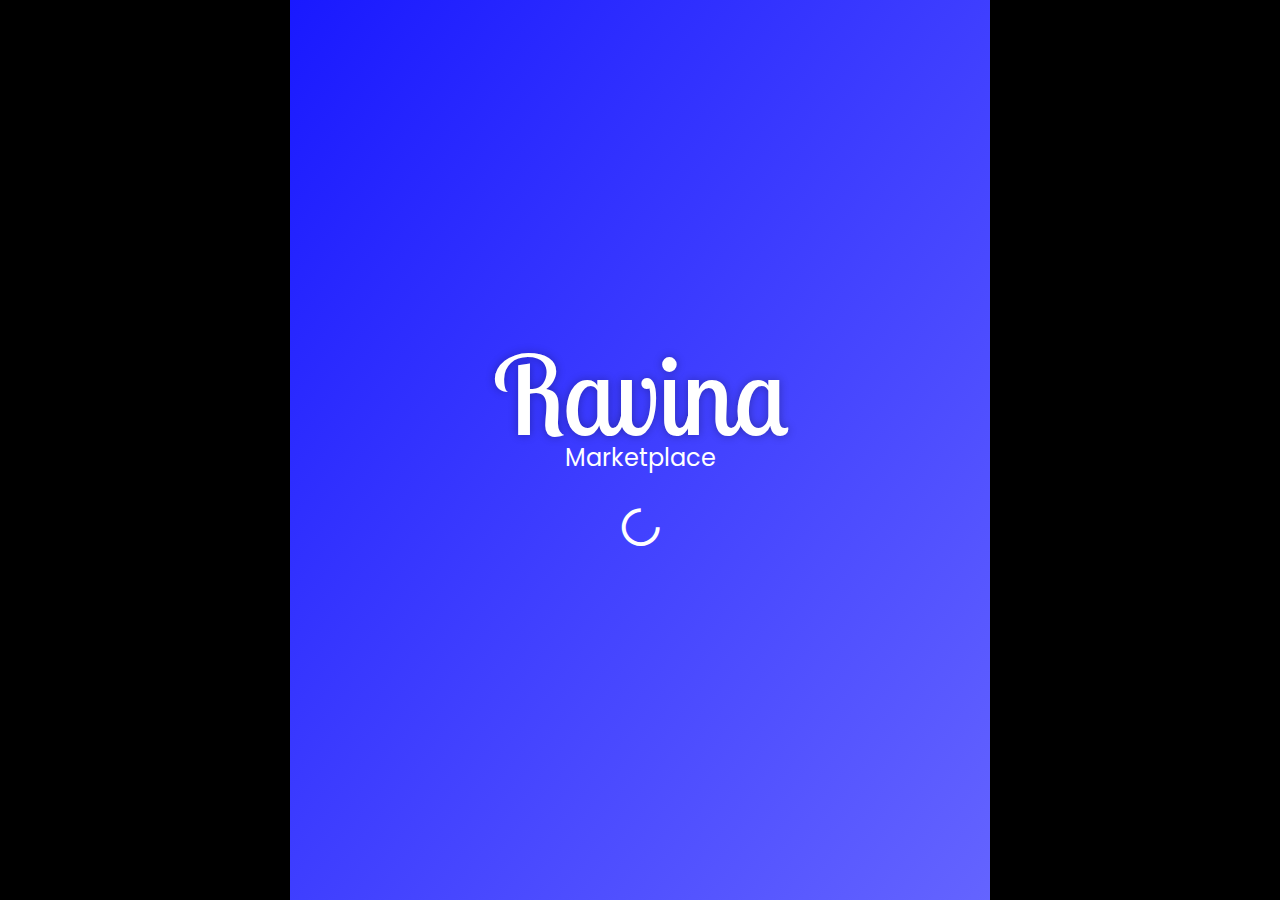
==== index.html @ 2057428f "testando posição do loader" ====
<!DOCTYPE html>
<html lang="pt-br">
<head>
    <meta charset="UTF-8">
    <meta name="viewport" content="width=device-width, initial-scale=1.0">
    <title>Ravina Marketplace</title>
    <link rel="stylesheet" href="css/all.css">
    <link rel="stylesheet" href="css/index.css">
    <link href='https://unpkg.com/boxicons@2.1.4/css/boxicons.min.css' rel='stylesheet'> <!-- Boxicons -->
</head>
<body>
    
    <div id="interface">
        <div id="logo"><span class="title">Ravina</span> <span class="subtitle">Marketplace</span></div>
        <i id="loader" class='bx bx-loader-alt bx-spin' ></i>
    </div>

    <script src="index.js"></script>
</body>
</html>
---- css/all.css ----
@import url('https://fonts.googleapis.com/css2?family=Poppins:wght@100;400;700&display=swap');
@import url('https://fonts.googleapis.com/css2?family=Lobster+Two:wght@700&display=swap');

* {
    font-family: 'Poppins', sans-serif;
    box-sizing: border-box;
}
body {
    margin: 0;
    display: flex;
    justify-content: center;
    align-items: center;
    background-color: black;
}
#interface {
    width: 100svw;
    max-width: 700px;
    height: 100svh;
    background-color: white;
    display: flex;
    flex-direction: column;
    justify-content: center;
    align-items: center;
}
---- css/index.css ----
#interface {
    background-image: linear-gradient(to right bottom, rgb(25, 25, 255), rgb(100, 100, 255));
    gap: 30px;
    color: white;
}
#logo {
    border-radius: 15px;
    display: flex;
    flex-direction: column;
    justify-content: center;
    align-items: center;
}
#logo .title {
    font-family: 'Lobster Two', cursive;
    font-size: 82pt;
    line-height: 90px;
    text-shadow: 0 0 10px rgb(0, 0, 0, 0.3);
}
#logo .subtitle {
    font-size: 18pt;
}
#loader {
    font-size: 34pt;
}
#footer {
    position: absolute;
    bottom: 30px;
    font-size: 34pt;
}
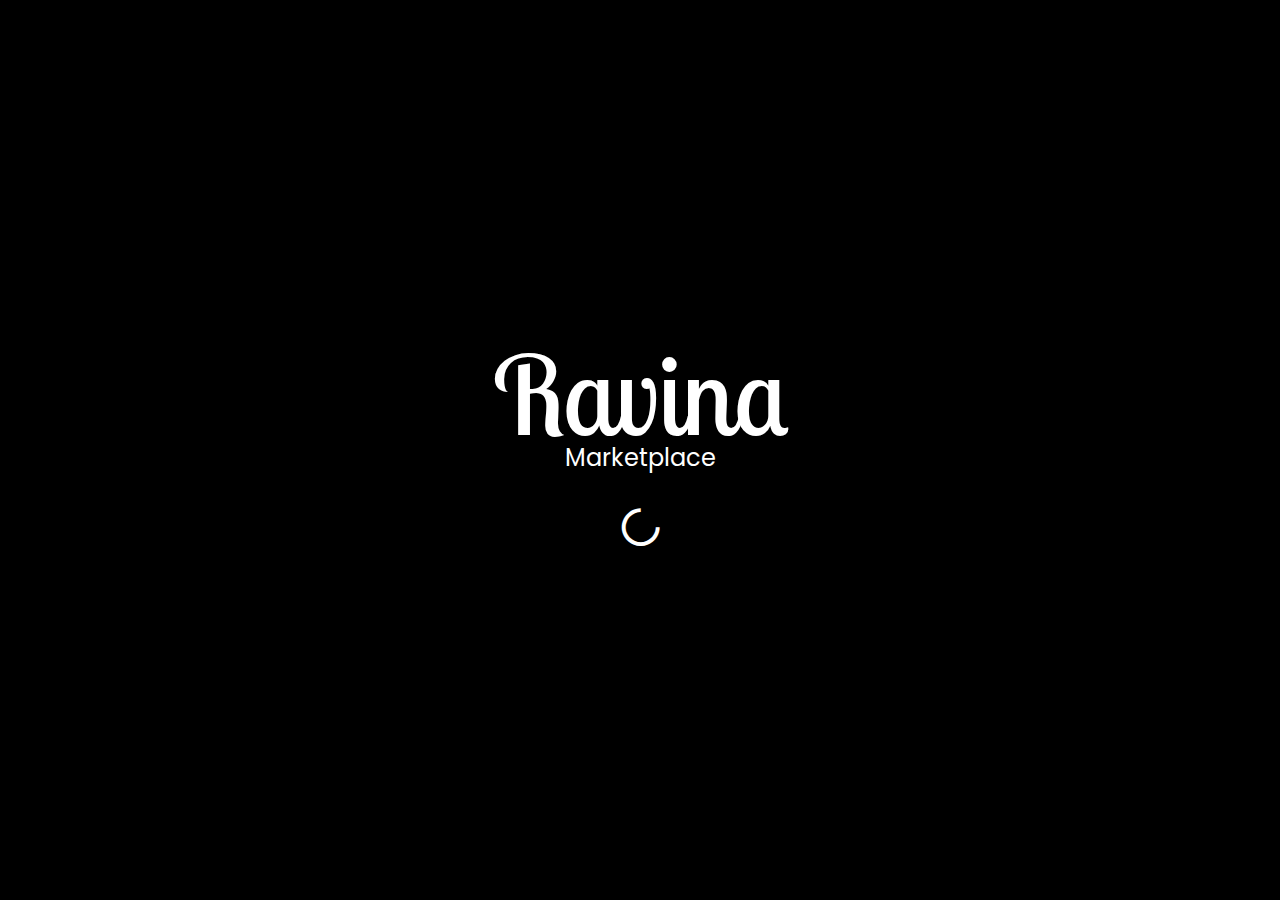
==== commit 0ad80f51: "testando novo loading" ====
--- a/index.html
+++ b/index.html
@@ -1,7 +1,8 @@
 <!DOCTYPE html>
-<html lang="pt-br">
+<html lang="pt-BR">
 <head>
     <meta charset="UTF-8">
+    <meta name="google" content="notranslate">
     <meta name="viewport" content="width=device-width, initial-scale=1.0">
     <title>Ravina Marketplace</title>
     <link rel="stylesheet" href="css/all.css">
@@ -13,8 +14,11 @@
     <div id="interface">
         <div id="logo"><span class="title">Ravina</span> <span class="subtitle">Marketplace</span></div>
         <i id="loader" class='bx bx-loader-alt bx-spin' ></i>
+        <i id="check" class='bx bx-check bx-tada' ></i>
+
+        <div id="backLoader"></div>
     </div>
 
-    <script src="index.js"></script>
+    <script src="js/index.js"></script>
 </body>
 </html>--- a/css/index.css
+++ b/css/index.css
@@ -1,7 +1,9 @@
 #interface {
-    background-image: linear-gradient(to right bottom, rgb(25, 25, 255), rgb(100, 100, 255));
+    background-color: black;
     gap: 30px;
     color: white;
+    overflow: hidden;
+    position: relative;
 }
 #logo {
     border-radius: 15px;
@@ -9,6 +11,7 @@
     flex-direction: column;
     justify-content: center;
     align-items: center;
+    z-index: 1;
 }
 #logo .title {
     font-family: 'Lobster Two', cursive;
@@ -19,11 +22,27 @@
 #logo .subtitle {
     font-size: 18pt;
 }
-#loader {
+#loader, #check {
     font-size: 34pt;
+    z-index: 1;
 }
-#footer {
+#check {
+    display: none;
+}
+#backLoader {
+    background-image: linear-gradient(to right bottom, rgb(25, 25, 255), rgb(100, 100, 255));
     position: absolute;
-    bottom: 30px;
-    font-size: 34pt;
+    width: 100%;
+    height: 100%;
+    top: 100%;
+    left: 0;
+    animation: getUp 3s ease forwards;
 }
+@keyframes getUp {
+    0% {top: 100%}
+    20% {top: 70%}
+    50% {top: 70%}
+    70% {top: 40%}
+    90% {top: 30%}
+    100% {top: 0%}
+}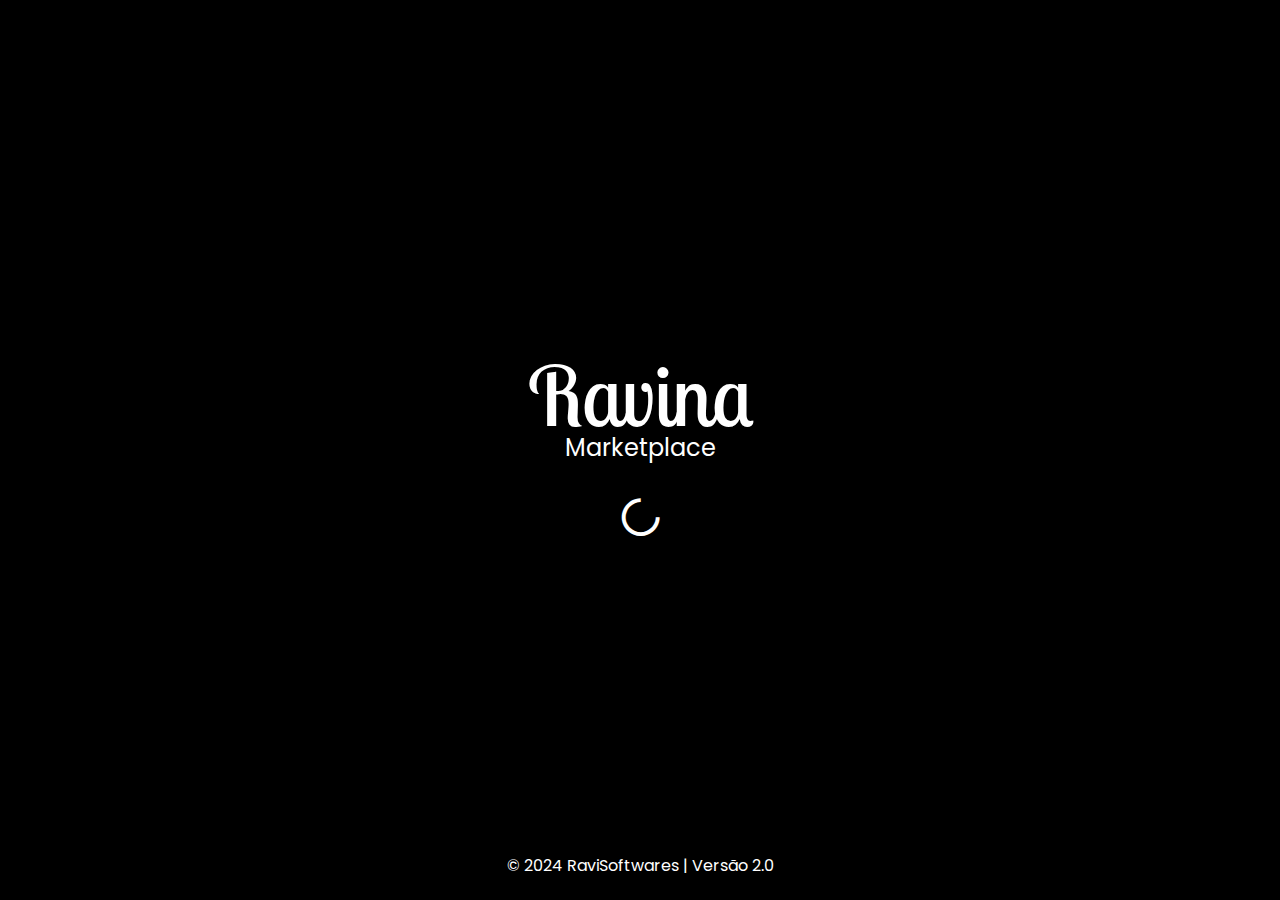
==== commit d6d88af1: "add version no footer" ====
--- a/index.html
+++ b/index.html
@@ -4,7 +4,7 @@
     <meta charset="UTF-8">
     <meta name="google" content="notranslate">
     <meta name="viewport" content="width=device-width, initial-scale=1.0">
-    <title>Ravina Marketplace</title>
+    <title>Ravina Mktplace</title>
     <link rel="stylesheet" href="css/all.css">
     <link rel="stylesheet" href="css/index.css">
     <link href='https://unpkg.com/boxicons@2.1.4/css/boxicons.min.css' rel='stylesheet'> <!-- Boxicons -->
@@ -15,6 +15,7 @@
         <div id="logo"><span class="title">Ravina</span> <span class="subtitle">Marketplace</span></div>
         <i id="loader" class='bx bx-loader-alt bx-spin' ></i>
         <i id="check" class='bx bx-check bx-tada' ></i>
+        <div id="version">© 2024 RaviSoftwares | Versão 2.0</div>
 
         <div id="backLoader"></div>
     </div>
--- a/css/index.css
+++ b/css/index.css
@@ -12,11 +12,12 @@
     justify-content: center;
     align-items: center;
     z-index: 1;
+    animation: fade 5s ease forwards;
 }
 #logo .title {
     font-family: 'Lobster Two', cursive;
-    font-size: 82pt;
-    line-height: 90px;
+    font-size: 62pt;
+    line-height: 70px;
     text-shadow: 0 0 10px rgb(0, 0, 0, 0.3);
 }
 #logo .subtitle {
@@ -29,6 +30,22 @@
 #check {
     display: none;
 }
+#version {
+    position: absolute;
+    bottom: 10px;
+    left: 50%;
+    transform: translate(-50%, -50%);
+    z-index: 1;
+    animation: fade2 5s ease forwards;
+    width: 100%;
+    text-align: center;
+}
+#logo .title {
+    font-family: 'Lobster Two', cursive;
+    font-size: 62pt;
+    line-height: 70px;
+    text-shadow: 0 0 10px rgb(0, 0, 0, 0.3);
+}
 #backLoader {
     background-image: linear-gradient(to right bottom, rgb(25, 25, 255), rgb(100, 100, 255));
     position: absolute;
@@ -36,13 +53,20 @@
     height: 100%;
     top: 100%;
     left: 0;
-    animation: getUp 3s ease forwards;
+    animation: getUp 5s ease forwards;
 }
 @keyframes getUp {
     0% {top: 100%}
-    20% {top: 70%}
-    50% {top: 70%}
-    70% {top: 40%}
-    90% {top: 30%}
+    30% {top: 100%}
     100% {top: 0%}
+}
+@keyframes fade {
+    0% {color: rgb(100, 100, 255)}
+    30% {color: rgb(100, 100, 255)}
+    100% {color: white}
+}
+@keyframes fade2 {
+    0% {opacity: 0}
+    30% {opacity: 0}
+    100% {opacity: 1}
 }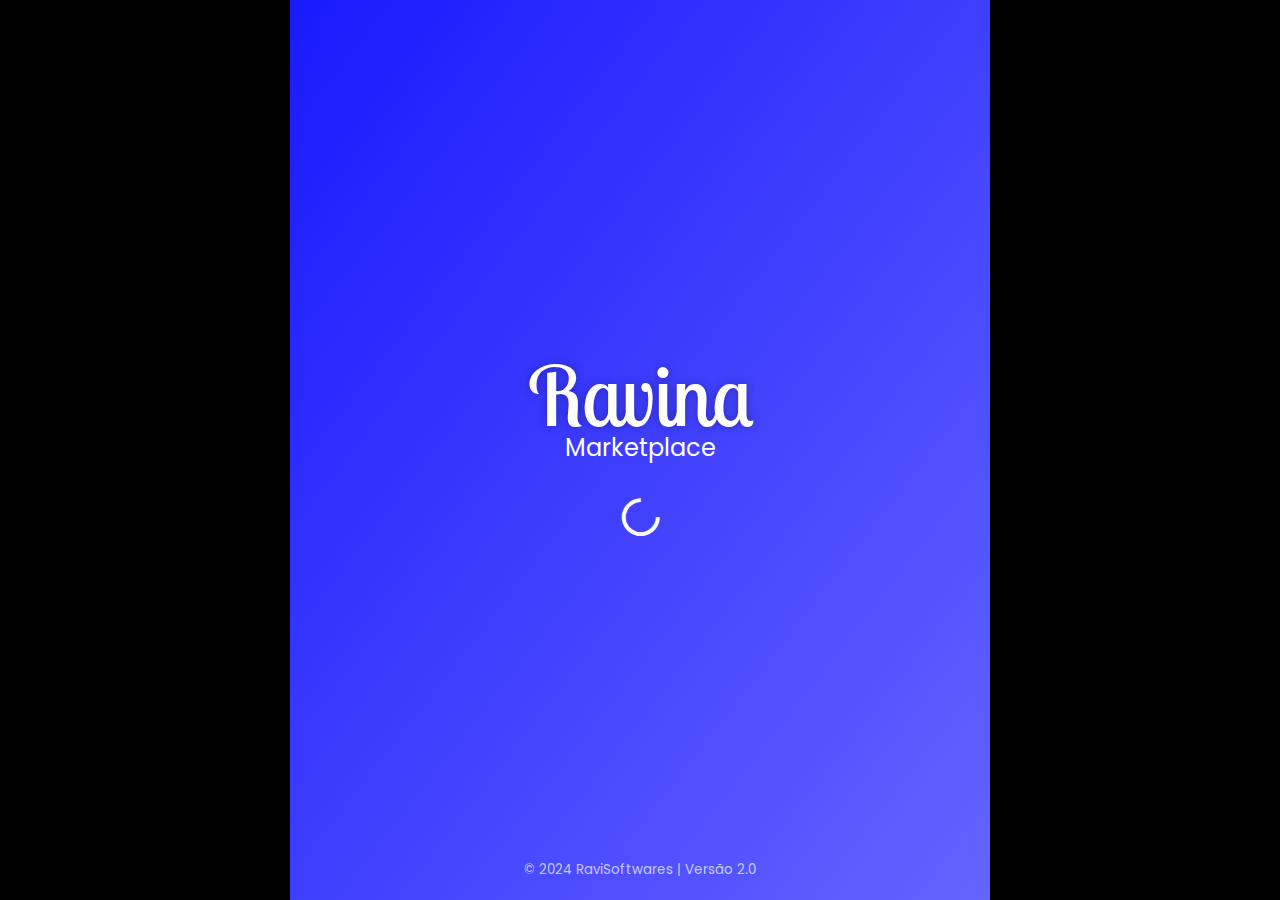
==== commit d10a64ea: "página store" ====
--- a/index.html
+++ b/index.html
@@ -4,7 +4,7 @@
     <meta charset="UTF-8">
     <meta name="google" content="notranslate">
     <meta name="viewport" content="width=device-width, initial-scale=1.0">
-    <title>Ravina Mktplace</title>
+    <title>Ravina Marketplaice</title>
     <link rel="stylesheet" href="css/all.css">
     <link rel="stylesheet" href="css/index.css">
     <link href='https://unpkg.com/boxicons@2.1.4/css/boxicons.min.css' rel='stylesheet'> <!-- Boxicons -->
--- a/css/all.css
+++ b/css/all.css
@@ -19,6 +19,4 @@
     background-color: white;
     display: flex;
     flex-direction: column;
-    justify-content: center;
-    align-items: center;
 }--- a/css/index.css
+++ b/css/index.css
@@ -1,9 +1,12 @@
+
 #interface {
     background-color: black;
     gap: 30px;
     color: white;
     overflow: hidden;
     position: relative;
+    justify-content: center;
+    align-items: center;
 }
 #logo {
     border-radius: 15px;
@@ -39,6 +42,8 @@
     animation: fade2 5s ease forwards;
     width: 100%;
     text-align: center;
+    font-size: 10pt;
+    color:rgb(255, 255, 255, 0.7);
 }
 #logo .title {
     font-family: 'Lobster Two', cursive;
@@ -51,14 +56,14 @@
     position: absolute;
     width: 100%;
     height: 100%;
-    top: 100%;
-    left: 0;
+    bottom: 0;
+    right: 0;
     animation: getUp 5s ease forwards;
 }
 @keyframes getUp {
-    0% {top: 100%}
-    30% {top: 100%}
-    100% {top: 0%}
+    0% {right: 100%}
+    30% {right: 100%}
+    100% {right: 0%}
 }
 @keyframes fade {
     0% {color: rgb(100, 100, 255)}
